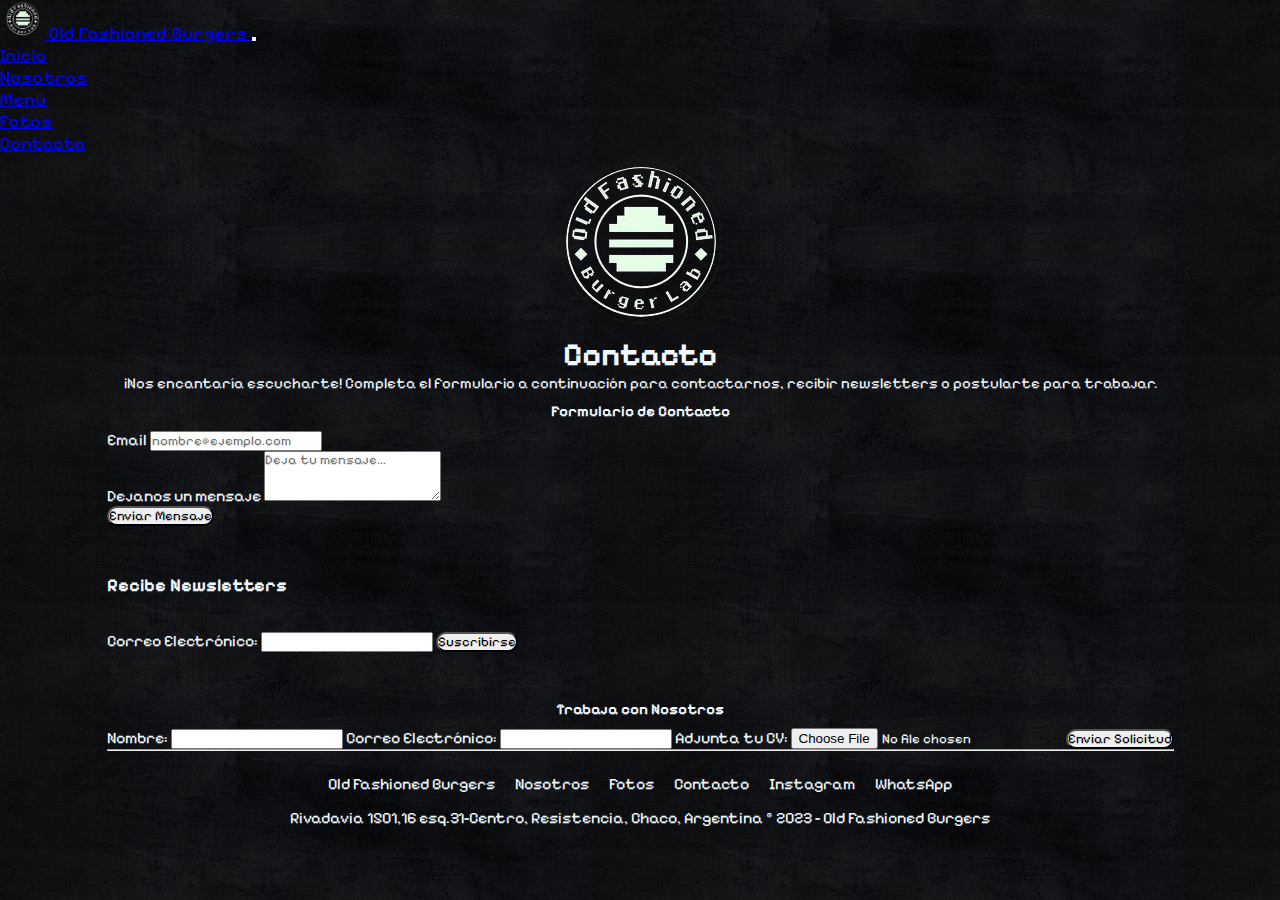
==== pages/contacto.html @ d1b3a253 "subiendo repo proyecto final" ====
<!DOCTYPE html>
<html lang="es">

<head>
    <meta charset="UTF-8">
    <meta name="viewport" content="width=device-width, initial-scale=1.0">
    <meta name="description"
        content="Deliciosas hamburguesas con un toque retro en Resistencia, Chaco, Argentina. ¡Descubre nuestra variedad de sabores y ambiente único!">
    <meta name="keywords" content="hamburguesas, comida rápida, juegos retro, fast food, Resistencia, Chaco, Argentina">
    <meta name="author" content="Old Fashioned Burgers">

    <!-- Etiqueta para redes sociales -->
    <meta property="og:title" content="Old Fashioned Burgers">
    <meta property="og:description"
        content="Deliciosas hamburguesas con un toque retro en Resistencia, Chaco, Argentina. ¡Descubre nuestra variedad de sabores y ambiente único!">

    <!-- Favicon (icono de la pestaña del navegador) -->
    <link rel="icon" href="../media/logoOldInvertidaSinFondo.png">
    <title>Old-Fashioned Burgers Fotos</title>
    <link href="https://cdn.jsdelivr.net/npm/bootstrap@5.3.2/dist/css/bootstrap.min.css" rel="stylesheet"
        integrity="sha384-T3c6CoIi6uLrA9TneNEoa7RxnatzjcDSCmG1MXxSR1GAsXEV/Dwwykc2MPK8M2HN" crossorigin="anonymous">
    <link rel="stylesheet" href="../css/style.css">
    <link rel="preconnect" href="https://fonts.googleapis.com">
    <link rel="preconnect" href="https://fonts.gstatic.com" crossorigin>
    <link href="https://fonts.googleapis.com/css2?family=Pixelify+Sans&display=swap" rel="stylesheet">
    <link rel="stylesheet" href="https://cdnjs.cloudflare.com/ajax/libs/animate.css/4.1.1/animate.min.css" />


</head>

<body>
    <header>
        <!-- Creamos un nav con bootstrap -->
        <nav
          class="navbar sticky-top navbar-expand-lg bg-dark border-bottom border-body"
          data-bs-theme="dark"
        >
          <div class="container-fluid">
            <a
              class="navbar-brand animate__animated animate__rubberBand"
              href="../index.html"
            >
              <img
                src="../media/logoOldInvertidaSinFondo.png"
                alt="Logo"
                width="45"
                height="auto"
                class="d-inline-block align-text-center"
              />
              Old Fashioned Burgers
            </a>
            <button
              class="navbar-toggler"
              type="button"
              data-bs-toggle="collapse"
              data-bs-target="#navbarSupportedContent"
              aria-controls="navbarSupportedContent"
              aria-expanded="false"
              aria-label="Toggle navigation"
            >
              <span class="navbar-toggler-icon"></span>
            </button>
            <div
              class="collapse navbar-collapse justify-content-end"
              id="navbarSupportedContent"
            >
              <ul class="navbar-nav">
                <li class="nav-item">
                  <a
                    class="nav-link active"
                    aria-current="page"
                    href="../index.html"
                    >Inicio</a
                  >
                </li>
                <li class="nav-item">
                  <a class="nav-link" href="./nosotros.html">Nosotros</a>
                </li>
                <li class="nav-item">
                  <a class="nav-link" href="./menu.html">Menú</a>
                </li>
                <li class="nav-item">
                  <a class="nav-link" href="./fotos.html">Fotos</a>
                </li>
                <li class="nav-item">
                  <a class="nav-link" href="./contacto.html">Contacto</a>
                </li>
              </ul>
            </div>
          </div>
        </nav>
      </header>

    <main class="contacto">
        <div>

            <div class="imgLogo">
                <img src="../media/logoOldInvertidaSinFondo.png" alt="Logo Old Fashioned Burgers">
            </div>
            <div class="tituloContacto">
                <h1>Contacto</h1>
                <p>¡Nos encantaría escucharte! Completa el formulario a continuación para contactarnos, recibir
                    newsletters o postularte para trabajar.</p>
            </div>
            <div>
                <section>
                    <h2> Formulario de Contacto</h2>
                    <form action="#" method="post" id="contactForm">
                        <!-- Agrega campos para el contacto aquí -->
                        <div class="mb-3">
                            <label for="exampleFormControlInput1" class="form-label">Email</label>
                            <input type="email" class="form-control" id="exampleFormControlInput1"
                                placeholder="nombre@ejemplo.com">
                        </div>
                        <div class="mb-3">
                            <label for="exampleFormControlTextarea1" class="form-label">Dejanos un mensaje</label>
                            <textarea class="form-control" id="exampleFormControlTextarea1" rows="3"
                                placeholder="Deja tu mensaje..."></textarea>
                        </div>
                        <button class="contactoButton" type="submit">Enviar Mensaje</button>
                    </form>
                </section>
                <br><br>
                <section>
                    <h2 class="news">Recibe Newsletters</h2>
                    <form action="#" method="post" id="newsletterForm">
                        <label for="newsletterEmail">Correo Electrónico:</label>
                        <input type="email" id="newsletterEmail" name="newsletterEmail" required>

                        <button class="contactoButton" type="submit">Suscribirse</button>
                    </form>
                </section>
                <br><br>
                <section>
                    <h2>Trabaja con Nosotros</h2>
                    <form action="#" method="post" id="trabajoForm">
                        <label for="nombreTrabajo">Nombre:</label>
                        <input type="text" id="nombreTrabajo" name="nombreTrabajo" required>

                        <label for="emailTrabajo">Correo Electrónico:</label>
                        <input type="email" id="emailTrabajo" name="emailTrabajo" required>

                        <label for="cvTrabajo">Adjunta tu CV:</label>
                        <input type="file" id="cvTrabajo" name="cvTrabajo" accept=".pdf, .doc, .docx" required>

                        <button class="contactoButton" type="submit">Enviar Solicitud</button>
                    </form>
                </section>
            </div>
</body>
<hr>
<!-- Implementamos el footer -->

<footer>
    <nav>
        <div>
            <a href="../index.html">Old Fashioned Burgers</a>
            <a href="./nosotros.html">Nosotros</a>
            <a href="./fotos.html">Fotos</a>
            <a href="./contacto.html">Contacto</a>
            <a href="https://www.instagram.com/oldfashionedburgers/">Instagram</a>
            <a href="https://api.whatsapp.com/send?phone=5493644228704">WhatsApp</a>
        </div>
    </nav>
    <div class="copy">Rivadavia 1501,16 esq.31-Centro, Resistencia, Chaco, Argentina
        &copy; 2023 - Old Fashioned Burgers</div>
</footer>

</html>
---- css/style.css ----
* {
  margin: 0;
  padding: 0;
  font-family: "Pixelify Sans", sans-serif;
  cursor: url("../media/pointer/marioHand.cur"), auto;
}

body {
  background-color: #212529;
  background-image: url("../media/oldbg.webp");
  background-repeat: repeat;
  background-size: auto;
}
body header nav div a {
  cursor: url("../media/pointer/marioHandLink.cur"), pointer;
  font-size: 18px;
}
body main .titulo div h1 {
  margin-top: 20px;
  text-align: center;
  color: aliceblue;
}
body main .titulo div p {
  font-size: 15px;
  text-align: center;
  color: aliceblue;
  margin-left: 10px;
  margin-right: 10px;
}
body main .titulo div .imgLogo {
  display: flex;
  justify-content: center;
}
body main .titulo div .imgLogo img {
  text-align: center;
  transition: transform 0.8s ease-in-out;
}
body main .titulo div .imgLogo img:hover {
  transform: rotate(360deg);
}
body main .titulo .subtitulo div h2 {
  margin-top: 15px;
}
body main .titulo .subtitulo div p {
  padding-left: 10%;
  padding-right: 10%;
}
body main div {
  border: 1px black;
  border-radius: 20px;
}
body main div .slide {
  height: auto;
}
body main div .slide .carousel-control-next {
  cursor: url("../media/pointer/marioHandSelect.cur"), pointer;
}
body main div .slide .carousel-control-prev {
  cursor: url("../media/pointer/marioHandSelect.cur"), pointer;
}
body main div .carousel-item {
  width: 100%;
  height: auto;
}
body main div .carousel-item h5 {
  color: aliceblue;
  font-size: 45px;
  font-weight: 800;
  text-shadow: -2px -2px 0 #000000, 2px -2px 0 #000000, -2px 2px 0 #000000, 2px 2px 0 #000000;
}
body main div .carousel-item p {
  color: aliceblue;
  font-size: 25px;
  font-weight: 800;
  text-shadow: -2px -2px 0 #000000, 2px -2px 0 #000000, -2px 2px 0 #000000, 2px 2px 0 #000000;
}
body main div h2 {
  font-size: 15px;
  margin: 10px;
  color: aliceblue;
  text-align: center;
}
body main div p {
  font-size: 10px;
  color: aliceblue;
  text-align: center;
}
body main .formIndex {
  display: flex;
  justify-content: center;
}
body main .formIndex div {
  text-align: center;
  color: grey;
}
body main .formIndex div .enviarPointer {
  cursor: url("../media/pointer/marioHandSelect.cur"), pointer;
}
body .nosotros {
  margin-top: 20px;
  display: flex;
  flex-wrap: wrap;
  color: aliceblue;
}
body .nosotros div .tituloNosotros {
  text-align: center;
}
body .nosotros div .imgLogo {
  display: flex;
  justify-content: center;
}
body .nosotros div .imgLogo img {
  text-align: justify;
  transition: transform 0.8s ease-in-out;
}
body .nosotros div .imgLogo img:hover {
  transform: rotate(360deg);
}
body .nosotros div h2 {
  font-size: 20px;
}
body .nosotros div p {
  padding-left: 10%;
  padding-right: 10%;
  font-size: 15px;
}
body .nosotros div div video {
  position: relative;
  overflow: hidden;
  width: 100%;
  max-height: 640px;
}
body .nosotros div .mapa {
  text-align: center;
}
body .menu {
  margin-top: 20px;
  display: flex;
  justify-content: center;
  flex-wrap: wrap;
  color: aliceblue;
}
body .menu div .tituloMenu {
  text-align: center;
}
body .menu div p {
  font-size: 15px;
}
body .menu div .imgLogo {
  display: flex;
  justify-content: center;
}
body .menu div .imgLogo img {
  text-align: justify;
  transition: transform 0.8s ease-in-out;
}
body .menu div .imgLogo img:hover {
  transform: rotate(360deg);
}
body .menu div section {
  text-align: center;
}
body .menu div section h2 {
  font-size: 20px;
}
body .menu div section p {
  text-shadow: -2px -2px 0 #000000, 2px -2px 0 #000000, -2px 2px 0 #000000, 2px 2px 0 #000000;
  padding-left: 10%;
  padding-right: 10%;
  font-size: 15px;
}
body .menu .card {
  max-width: 100%;
  height: auto;
  border: 1px;
  border-radius: 15px;
  background-color: #212529;
  margin-left: 1%;
  margin-right: 1%;
  gap: 0;
}
body .menu .card .card-img-top {
  border-radius: 15px;
}
body .menu .card div {
  transition: transform 0.3s ease-in-out;
}
body .menu .card div:hover {
  transform: scale(1.06);
}
body .menu .card div .atari {
  font-weight: bold;
  color: red;
  text-shadow: -1px -1px 0 aliceblue, 1px -1px 0 aliceblue, -1px 1px 0 aliceblue, 1px 1px 0 aliceblue;
}
body .menu .card div .contra {
  color: rgb(212, 212, 212);
  text-shadow: -0.5px -0.5px 0 red, 0.5px -0.5px 0 red, -0.5px 0.5px 0 red, 0.5px 0.5px 0 red;
}
body .menu .card div .donkeyKong {
  color: red;
  text-shadow: -1px -1px 0 yellow, 1px -1px 0 yellow, -1px 1px 0 yellow, 1px 1px 0 yellow;
}
body .menu .card div .gameOver {
  color: red;
  text-shadow: -0.5px -0.5px 0 greenyellow;
}
body .menu .card div .megaMan {
  color: rgb(136, 136, 240);
  text-shadow: -0.5px -0.5px 0 aliceblue;
}
body .menu .card div .nes {
  color: red;
  text-shadow: -1px -1px 0 yellow, 1px -1px 0 yellow, -1px 1px 0 yellow, 1px 1px 0 yellow;
}
body .menu .card div .pacMan {
  color: yellow;
  text-shadow: -1px 1px 0 red, 1px 1px 0 red;
}
body .menu .card div .sunSet {
  color: red;
  text-shadow: -0.2px -0.2px 0 yellow, 0.2px -0.2px 0 yellow, -0.2px 0.2px 0 yellow, 0.2px 0.2px 0 yellow;
}
body .menu .card div .superMarioAzul {
  color: rgb(12, 154, 216);
  text-shadow: -0.2px -0.2px 0 black, 0.2px -0.2px 0 black, -0.2px 0.2px 0 black, 0.2px 0.2px 0 black;
}
body .menu .card div .superMarioAmarillo {
  color: rgb(253, 207, 8);
  text-shadow: -2px -2px 0 black, 2px -2px 0 black, -2px 2px 0 black, 2px 2px 0 black;
}
body .menu .card div .superMarioRojo {
  color: rgb(229, 41, 39);
  text-shadow: -2px -2px 0 black, 2px -2px 0 black, -2px 2px 0 black, 2px 2px 0 black;
}
body .menu .card div .superMarioVerde {
  color: rgb(70, 175, 74);
  text-shadow: -2px -2px 0 black, 2px -2px 0 black, -2px 2px 0 black, 2px 2px 0 black;
}
body .menu .card div h5 {
  font-size: 35px;
  text-align: center;
  color: aliceblue;
}
body .menu .card div p {
  font-size: 20px;
}
body .fotos .texto-fotos {
  color: aliceblue;
  text-align: center;
}
body .fotos section .grid {
  text-align: center;
  margin: 5px;
  display: grid;
  grid-template-columns: repeat(4, 1fr);
  grid-template-rows: repeat(4, auto);
  grid-template-areas: "area1 area1 area2 area2" "area1 area1 area2 area2" "area3 area3 area4 area4" "area3 area3 area4 area4";
}
@media (max-width: 768px) {
  body .fotos section .grid {
    grid-template-columns: repeat(1, 1fr);
    grid-template-rows: repeat(8, auto);
    grid-template-areas: "area1" "area1" "area2" "area2" "area3" "area3" "area4" "area4";
  }
  body .fotos section .gridImg {
    border-radius: 60px;
  }
}
body .fotos section .gridImg {
  margin: 15px;
  width: 100%;
  height: auto;
  border: 10px;
  border-radius: 10px;
  transition: box-shadow 0.3s ease-in-out;
  transition: transform 0.4s ease-in-out;
}
body .fotos section .gridImg:hover {
  transform: scale(1.03);
  transition: transform 0.4s ease-in-out;
}
body .fotos section .area {
  margin: 10px;
}
body .fotos section #area1 {
  grid-area: area1;
}
body .fotos section #area2 {
  grid-area: area2;
}
body .fotos section #area3 {
  grid-area: area3;
}
body .fotos section #area4 {
  grid-area: area4;
}
body .fotos section #area5 {
  grid-area: area4;
}
body .fotos section #area6 {
  grid-area: area4;
}
body .contacto {
  display: flex;
  justify-content: center;
  flex-wrap: wrap;
  color: aliceblue;
}
body .contacto div .tituloMenu {
  text-align: center;
}
body .contacto div .imgLogo {
  display: flex;
  justify-content: center;
}
body .contacto div .imgLogo img {
  text-align: justify;
  transition: transform 0.8s ease-in-out;
}
body .contacto div .imgLogo img:hover {
  transform: rotate(360deg);
}
body .contacto .tituloContacto {
  text-align: center;
}
body .contacto .tituloContacto p {
  font-size: 15px;
}
body .contacto div section .news {
  font-size: 18px;
  margin-left: 0;
  padding-bottom: 25px;
  text-align: left;
}
body .contacto .contactoButton {
  border-radius: 10px;
  cursor: url("../media/pointer/marioHandSelect.cur"), pointer;
}
body hr {
  color: white;
}
body footer nav div {
  display: flex;
  justify-content: center;
  flex-wrap: wrap;
}
body footer nav div a {
  margin-top: 20px;
  margin-left: 10px;
  margin-right: 10px;
  color: aliceblue;
  text-decoration: none;
  text-align: justify;
}
body footer div {
  display: flex;
  justify-content: center;
  flex-wrap: wrap;
  margin-top: 3px;
  margin-bottom: 15px;
  color: aliceblue;
}
body footer div a {
  transition: transform 0.3s ease-in-out;
  cursor: url("../media/pointer/marioHandLink.cur"), pointer;
}
body footer div a:hover {
  transform: scale(1.2);
}

/*# sourceMappingURL=style.css.map */
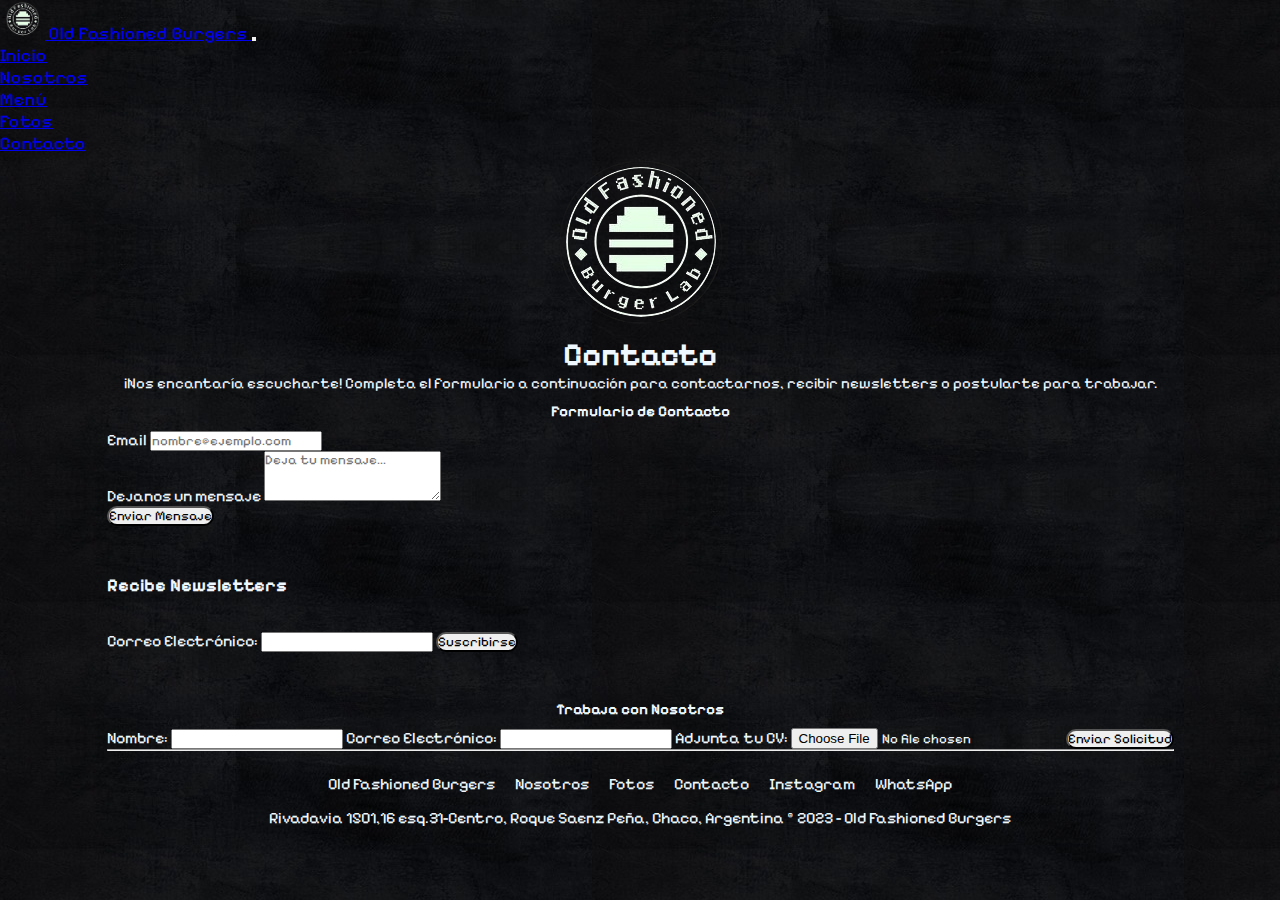
==== commit 280c4745: "optimizando mapa" ====
--- a/pages/contacto.html
+++ b/pages/contacto.html
@@ -1,18 +1,17 @@
 <!DOCTYPE html>
 <html lang="es">
-
 <head>
     <meta charset="UTF-8">
     <meta name="viewport" content="width=device-width, initial-scale=1.0">
     <meta name="description"
-        content="Deliciosas hamburguesas con un toque retro en Resistencia, Chaco, Argentina. ¡Descubre nuestra variedad de sabores y ambiente único!">
-    <meta name="keywords" content="hamburguesas, comida rápida, juegos retro, fast food, Resistencia, Chaco, Argentina">
+        content="Deliciosas hamburguesas con un toque retro en Roque Saenz Peña, Chaco, Argentina. ¡Descubre nuestra variedad de sabores y ambiente único!">
+    <meta name="keywords" content="hamburguesas, comida rápida, juegos retro, fast food, Roque Saenz Peña, Chaco, Argentina">
     <meta name="author" content="Old Fashioned Burgers">
 
     <!-- Etiqueta para redes sociales -->
     <meta property="og:title" content="Old Fashioned Burgers">
     <meta property="og:description"
-        content="Deliciosas hamburguesas con un toque retro en Resistencia, Chaco, Argentina. ¡Descubre nuestra variedad de sabores y ambiente único!">
+        content="Deliciosas hamburguesas con un toque retro en Roque Saenz Peña, Chaco, Argentina. ¡Descubre nuestra variedad de sabores y ambiente único!">
 
     <!-- Favicon (icono de la pestaña del navegador) -->
     <link rel="icon" href="../media/logoOldInvertidaSinFondo.png">
@@ -29,71 +28,70 @@
 </head>
 
 <body>
-    <header>
-        <!-- Creamos un nav con bootstrap -->
-        <nav
-          class="navbar sticky-top navbar-expand-lg bg-dark border-bottom border-body"
-          data-bs-theme="dark"
+  <header>
+    <!-- Creamos un nav con bootstrap -->
+    <nav
+      class="navbar sticky-top navbar-expand-lg bg-dark border-bottom border-body"
+      data-bs-theme="dark"
+    >
+      <div class="container-fluid">
+        <a
+          class="navbar-brand animate__animated animate__rubberBand"
+          href="../index.html"
         >
-          <div class="container-fluid">
-            <a
-              class="navbar-brand animate__animated animate__rubberBand"
-              href="../index.html"
-            >
-              <img
-                src="../media/logoOldInvertidaSinFondo.png"
-                alt="Logo"
-                width="45"
-                height="auto"
-                class="d-inline-block align-text-center"
-              />
-              Old Fashioned Burgers
-            </a>
-            <button
-              class="navbar-toggler"
-              type="button"
-              data-bs-toggle="collapse"
-              data-bs-target="#navbarSupportedContent"
-              aria-controls="navbarSupportedContent"
-              aria-expanded="false"
-              aria-label="Toggle navigation"
-            >
-              <span class="navbar-toggler-icon"></span>
-            </button>
-            <div
-              class="collapse navbar-collapse justify-content-end"
-              id="navbarSupportedContent"
-            >
-              <ul class="navbar-nav">
-                <li class="nav-item">
-                  <a
-                    class="nav-link active"
-                    aria-current="page"
-                    href="../index.html"
-                    >Inicio</a
-                  >
-                </li>
-                <li class="nav-item">
-                  <a class="nav-link" href="./nosotros.html">Nosotros</a>
-                </li>
-                <li class="nav-item">
-                  <a class="nav-link" href="./menu.html">Menú</a>
-                </li>
-                <li class="nav-item">
-                  <a class="nav-link" href="./fotos.html">Fotos</a>
-                </li>
-                <li class="nav-item">
-                  <a class="nav-link" href="./contacto.html">Contacto</a>
-                </li>
-              </ul>
-            </div>
-          </div>
-        </nav>
-      </header>
+          <img
+            src="../media/logoOldInvertidaSinFondo.png"
+            alt="Logo"
+            width="45"
+            height="auto"
+            class="d-inline-block align-text-center"
+          />
+          Old Fashioned Burgers
+        </a>
+        <button
+          class="navbar-toggler"
+          type="button"
+          data-bs-toggle="collapse"
+          data-bs-target="#navbarSupportedContent"
+          aria-controls="navbarSupportedContent"
+          aria-expanded="false"
+          aria-label="Toggle navigation"
+        >
+          <span class="navbar-toggler-icon"></span>
+        </button>
+        <div
+          class="collapse navbar-collapse justify-content-end"
+          id="navbarSupportedContent"
+        >
+          <ul class="navbar-nav">
+            <li class="nav-item">
+              <a
+                class="nav-link active"
+                aria-current="page"
+                href="../index.html"
+                >Inicio</a
+              >
+            </li>
+            <li class="nav-item">
+              <a class="nav-link" href="./nosotros.html">Nosotros</a>
+            </li>
+            <li class="nav-item">
+              <a class="nav-link" href="./menu.html">Menú</a>
+            </li>
+            <li class="nav-item">
+              <a class="nav-link" href="./fotos.html">Fotos</a>
+            </li>
+            <li class="nav-item">
+              <a class="nav-link" href="./contacto.html">Contacto</a>
+            </li>
+          </ul>
+        </div>
+      </div>
+    </nav>
+  </header>
 
     <main class="contacto">
         <div>
-
             <div class="imgLogo">
                 <img src="../media/logoOldInvertidaSinFondo.png" alt="Logo Old Fashioned Burgers">
             </div>
@@ -162,7 +160,7 @@
             <a href="https://api.whatsapp.com/send?phone=5493644228704">WhatsApp</a>
         </div>
     </nav>
-    <div class="copy">Rivadavia 1501,16 esq.31-Centro, Resistencia, Chaco, Argentina
+    <div class="copy">Rivadavia 1501,16 esq.31-Centro, Roque Saenz Peña, Chaco, Argentina
         &copy; 2023 - Old Fashioned Burgers</div>
 </footer>
 
--- a/css/style.css
+++ b/css/style.css
@@ -99,6 +99,8 @@
 body .nosotros {
   margin-top: 20px;
   display: flex;
+  justify-content: center;
+  flex-wrap: wrap;
   flex-wrap: wrap;
   color: aliceblue;
 }
@@ -108,9 +110,9 @@
 body .nosotros div .imgLogo {
   display: flex;
   justify-content: center;
+  flex-wrap: wrap;
 }
 body .nosotros div .imgLogo img {
-  text-align: justify;
   transition: transform 0.8s ease-in-out;
 }
 body .nosotros div .imgLogo img:hover {
@@ -120,6 +122,7 @@
   font-size: 20px;
 }
 body .nosotros div p {
+  text-align: center;
   padding-left: 10%;
   padding-right: 10%;
   font-size: 15px;
@@ -131,7 +134,14 @@
   max-height: 640px;
 }
 body .nosotros div .mapa {
-  text-align: center;
+  align-items: center;
+  text-align: center;
+}
+@media (max-width: 768px) {
+  body .nosotros div .mapa .mapaIframe {
+    max-width: 300px;
+    max-height: 450px;
+  }
 }
 body .menu {
   margin-top: 20px;
@@ -248,6 +258,7 @@
 body .fotos .texto-fotos {
   color: aliceblue;
   text-align: center;
+  padding-top: 15px;
 }
 body .fotos section .grid {
   text-align: center;
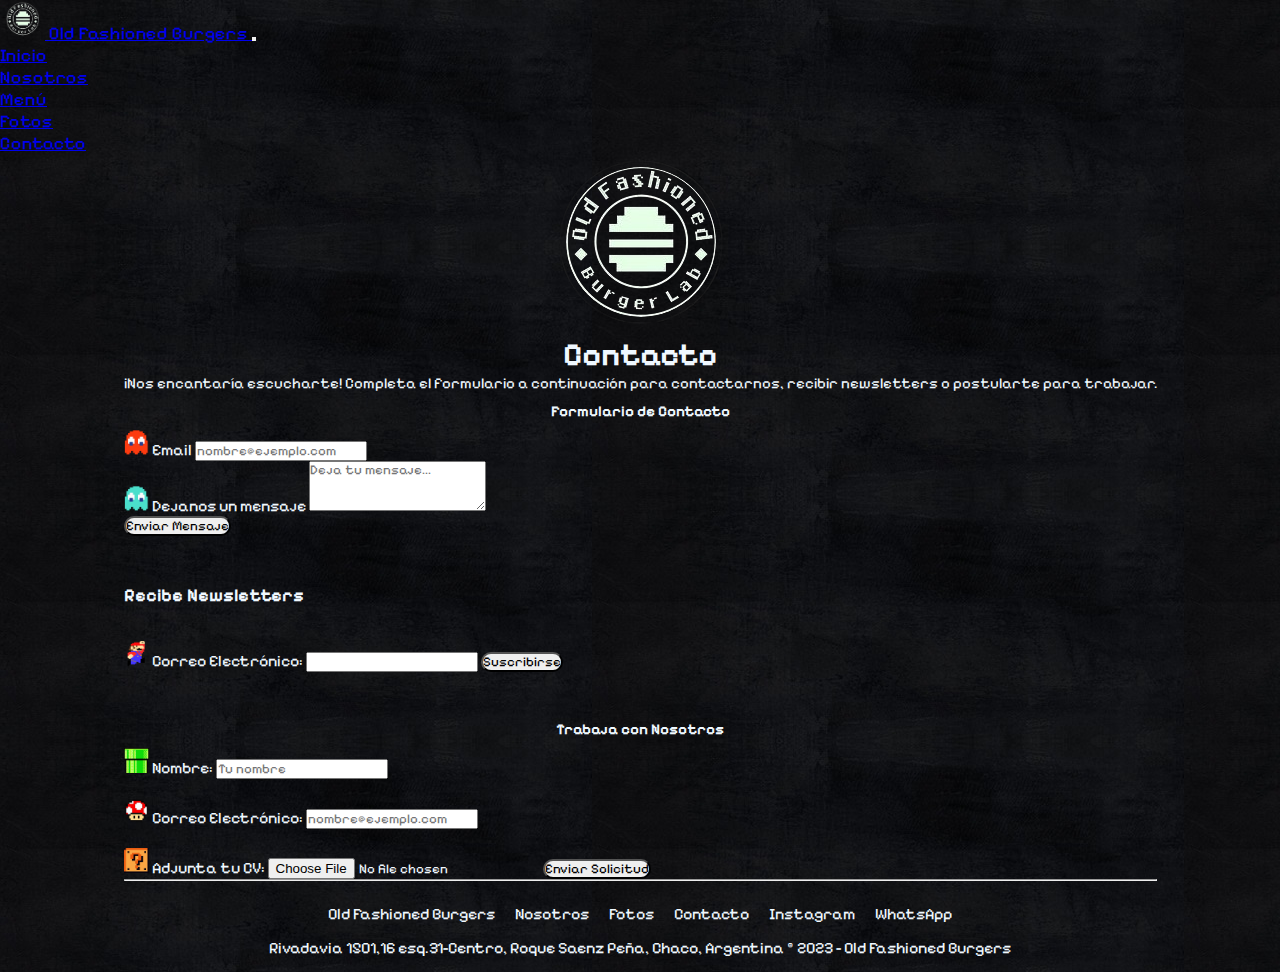
==== commit a17ce734: "agregando iconos a contacto" ====
--- a/pages/contacto.html
+++ b/pages/contacto.html
@@ -48,15 +48,8 @@
           />
           Old Fashioned Burgers
         </a>
-        <button
-          class="navbar-toggler"
-          type="button"
-          data-bs-toggle="collapse"
-          data-bs-target="#navbarSupportedContent"
-          aria-controls="navbarSupportedContent"
-          aria-expanded="false"
-          aria-label="Toggle navigation"
-        >
+        <button class="navbar-toggler" type="button" data-bs-toggle="collapse" data-bs-target="#navbarSupportedContent" aria-controls="navbarSupportedContent" aria-expanded="false" aria-label="Toggle navigation">
+
           <span class="navbar-toggler-icon"></span>
         </button>
         <div
@@ -88,6 +81,7 @@
         </div>
       </div>
     </nav>
+    
   </header>
 
     <main class="contacto">
@@ -106,12 +100,12 @@
                     <form action="#" method="post" id="contactForm">
                         <!-- Agrega campos para el contacto aquí -->
                         <div class="mb-3">
-                            <label for="exampleFormControlInput1" class="form-label">Email</label>
+                            <label for="exampleFormControlInput1" class="form-label"> <img src="../media/contacto/pacmanred.ico" width="25" height="auto" alt="fantasma pacman"> Email</label>
                             <input type="email" class="form-control" id="exampleFormControlInput1"
                                 placeholder="nombre@ejemplo.com">
                         </div>
                         <div class="mb-3">
-                            <label for="exampleFormControlTextarea1" class="form-label">Dejanos un mensaje</label>
+                            <label for="exampleFormControlTextarea1" class="form-label"><img src="../media/contacto/pacmangreen.ico" width="25" height="auto" alt="fantasma pacman"> Dejanos un mensaje</label>
                             <textarea class="form-control" id="exampleFormControlTextarea1" rows="3"
                                 placeholder="Deja tu mensaje..."></textarea>
                         </div>
@@ -122,8 +116,8 @@
                 <section>
                     <h2 class="news">Recibe Newsletters</h2>
                     <form action="#" method="post" id="newsletterForm">
-                        <label for="newsletterEmail">Correo Electrónico:</label>
-                        <input type="email" id="newsletterEmail" name="newsletterEmail" required>
+                        <label for="newsletterEmail"> <img src="../media/contacto/mario.ico" width="25" height="auto" alt=""> Correo Electrónico:</label>
+                        <input type="email" id="newsletterEmail" name="newsletterEmail " required>
 
                         <button class="contactoButton" type="submit">Suscribirse</button>
                     </form>
@@ -132,21 +126,25 @@
                 <section>
                     <h2>Trabaja con Nosotros</h2>
                     <form action="#" method="post" id="trabajoForm">
-                        <label for="nombreTrabajo">Nombre:</label>
-                        <input type="text" id="nombreTrabajo" name="nombreTrabajo" required>
-
-                        <label for="emailTrabajo">Correo Electrónico:</label>
-                        <input type="email" id="emailTrabajo" name="emailTrabajo" required>
-
-                        <label for="cvTrabajo">Adjunta tu CV:</label>
-                        <input type="file" id="cvTrabajo" name="cvTrabajo" accept=".pdf, .doc, .docx" required>
-
-                        <button class="contactoButton" type="submit">Enviar Solicitud</button>
+                      <div>
+                        <label for="nombreTrabajo"> <img src="../media/contacto/tube.ico" width="25" height="auto" alt=""> Nombre:</label>
+                        <input type="text" id="nombreTrabajo" name="nombreTrabajo" required  placeholder="Tu nombre">
+                      </div>
+                      <br>
+                      <div>
+                        <label for="emailTrabajo"><img src="../media/contacto/mush.ico" width="25" height="auto" alt="mushroom mario"> Correo Electrónico:</label>
+                        <input type="email" id="emailTrabajo" name="emailTrabajo" required  placeholder="nombre@ejemplo.com">
+                      </div> 
+                      <br>
+                      <div>
+                      <label for="cvTrabajo"><img src="../media/contacto/box.ico" width="25" height="auto" alt="box mario"> Adjunta tu CV:</label>
+                          <input type="file" id="cvTrabajo" name="cvTrabajo" accept=".pdf, .doc, .docx" required>
+                        <button class="contactoButton" type="submit">Enviar Solicitud</button></div>
                     </form>
                 </section>
             </div>
-</body>
-<hr>
+
+            <hr>
 <!-- Implementamos el footer -->
 
 <footer>
@@ -163,5 +161,17 @@
     <div class="copy">Rivadavia 1501,16 esq.31-Centro, Roque Saenz Peña, Chaco, Argentina
         &copy; 2023 - Old Fashioned Burgers</div>
 </footer>
+<script
+src="https://cdn.jsdelivr.net/npm/@popperjs/core@2.11.8/dist/umd/popper.min.js"
+integrity="sha384-I7E8VVD/ismYTF4hNIPjVp/Zjvgyol6VFvRkX/vR+Vc4jQkC+hVqc2pM8ODewa9r"
+crossorigin="anonymous"
+></script>
+<script
+src="https://cdn.jsdelivr.net/npm/bootstrap@5.3.2/dist/js/bootstrap.min.js"
+integrity="sha384-BBtl+eGJRgqQAUMxJ7pMwbEyER4l1g+O15P+16Ep7Q9Q+zqX6gSbd85u4mG4QzX+"
+crossorigin="anonymous"
+></script>
+</body>
+
 
 </html>--- a/css/style.css
+++ b/css/style.css
@@ -73,6 +73,20 @@
   font-size: 25px;
   font-weight: 800;
   text-shadow: -2px -2px 0 #000000, 2px -2px 0 #000000, -2px 2px 0 #000000, 2px 2px 0 #000000;
+}
+body main .indexVideo {
+  width: 90%;
+  max-width: 100%;
+  margin: 0 auto;
+  overflow: hidden;
+  display: flex;
+  justify-content: center;
+  align-items: center;
+}
+body main .indexVideo video {
+  width: 100%;
+  height: auto;
+  display: block;
 }
 body main div h2 {
   font-size: 15px;
@@ -198,6 +212,26 @@
 body .menu .card div:hover {
   transform: scale(1.06);
 }
+body .menu .card div .superMarioAzul {
+  color: rgb(12, 154, 216);
+  text-shadow: -0.2px -0.2px 0 black, 0.2px -0.2px 0 black, -0.2px 0.2px 0 black, 0.2px 0.2px 0 black;
+}
+body .menu .card div .superMarioAmarillo {
+  color: rgb(253, 207, 8);
+  text-shadow: -2px -2px 0 black, 2px -2px 0 black, -2px 2px 0 black, 2px 2px 0 black;
+}
+body .menu .card div .superMarioRojo {
+  color: rgb(229, 41, 39);
+  text-shadow: -2px -2px 0 black, 2px -2px 0 black, -2px 2px 0 black, 2px 2px 0 black;
+}
+body .menu .card div .superMarioVerde {
+  color: rgb(70, 175, 74);
+  text-shadow: -2px -2px 0 black, 2px -2px 0 black, -2px 2px 0 black, 2px 2px 0 black;
+}
+body .menu .card div .luigi {
+  color: rgb(1, 182, 69);
+  text-shadow: -1px -2px 0 black, 1px -2px 0 black, -2px 2px 0 black, 2px 2px 0 black;
+}
 body .menu .card div .atari {
   font-weight: bold;
   color: red;
@@ -230,22 +264,6 @@
 body .menu .card div .sunSet {
   color: red;
   text-shadow: -0.2px -0.2px 0 yellow, 0.2px -0.2px 0 yellow, -0.2px 0.2px 0 yellow, 0.2px 0.2px 0 yellow;
-}
-body .menu .card div .superMarioAzul {
-  color: rgb(12, 154, 216);
-  text-shadow: -0.2px -0.2px 0 black, 0.2px -0.2px 0 black, -0.2px 0.2px 0 black, 0.2px 0.2px 0 black;
-}
-body .menu .card div .superMarioAmarillo {
-  color: rgb(253, 207, 8);
-  text-shadow: -2px -2px 0 black, 2px -2px 0 black, -2px 2px 0 black, 2px 2px 0 black;
-}
-body .menu .card div .superMarioRojo {
-  color: rgb(229, 41, 39);
-  text-shadow: -2px -2px 0 black, 2px -2px 0 black, -2px 2px 0 black, 2px 2px 0 black;
-}
-body .menu .card div .superMarioVerde {
-  color: rgb(70, 175, 74);
-  text-shadow: -2px -2px 0 black, 2px -2px 0 black, -2px 2px 0 black, 2px 2px 0 black;
 }
 body .menu .card div h5 {
   font-size: 35px;
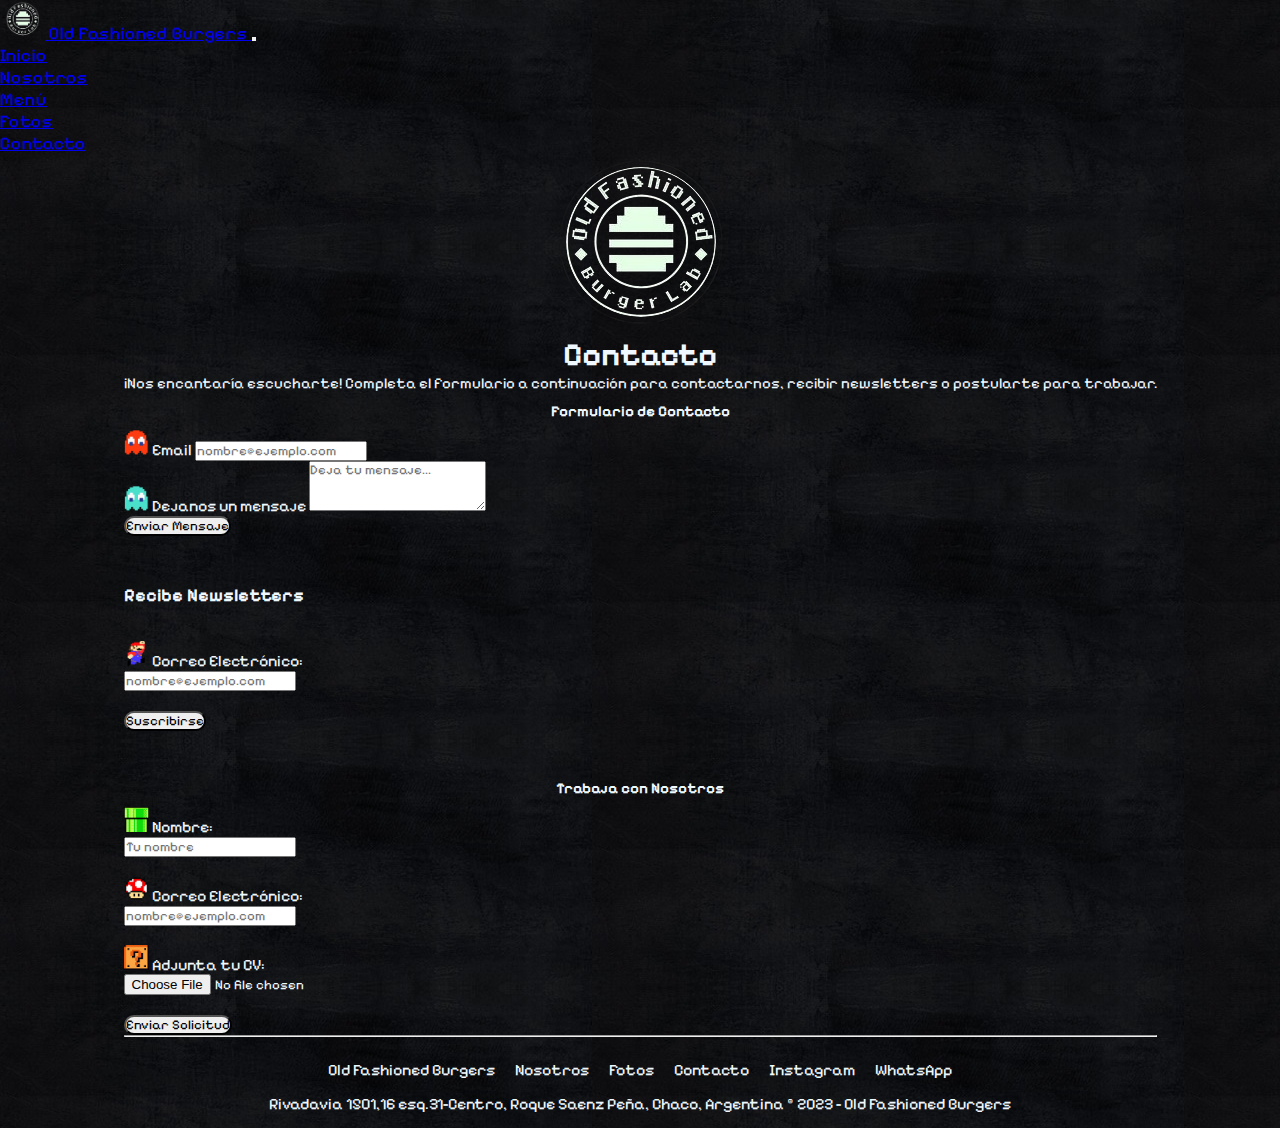
==== commit b49df66a: "espaciando formulario" ====
--- a/pages/contacto.html
+++ b/pages/contacto.html
@@ -116,9 +116,9 @@
                 <section>
                     <h2 class="news">Recibe Newsletters</h2>
                     <form action="#" method="post" id="newsletterForm">
-                        <label for="newsletterEmail"> <img src="../media/contacto/mario.ico" width="25" height="auto" alt=""> Correo Electrónico:</label>
-                        <input type="email" id="newsletterEmail" name="newsletterEmail " required>
-
+                        <label for="newsletterEmail"><img src="../media/contacto/mario.ico" width="25" height="auto" alt=""> Correo Electrónico:</label><br>
+                        <input type="email" id="newsletterEmail" name="newsletterEmail " required placeholder="nombre@ejemplo.com">
+                        <br><br>
                         <button class="contactoButton" type="submit">Suscribirse</button>
                     </form>
                 </section>
@@ -127,18 +127,21 @@
                     <h2>Trabaja con Nosotros</h2>
                     <form action="#" method="post" id="trabajoForm">
                       <div>
-                        <label for="nombreTrabajo"> <img src="../media/contacto/tube.ico" width="25" height="auto" alt=""> Nombre:</label>
+                        <label for="nombreTrabajo"> <img src="../media/contacto/tube.ico" width="25" height="auto" alt=""> Nombre:</label><br>
                         <input type="text" id="nombreTrabajo" name="nombreTrabajo" required  placeholder="Tu nombre">
                       </div>
                       <br>
                       <div>
                         <label for="emailTrabajo"><img src="../media/contacto/mush.ico" width="25" height="auto" alt="mushroom mario"> Correo Electrónico:</label>
+                        <br>
                         <input type="email" id="emailTrabajo" name="emailTrabajo" required  placeholder="nombre@ejemplo.com">
                       </div> 
                       <br>
                       <div>
                       <label for="cvTrabajo"><img src="../media/contacto/box.ico" width="25" height="auto" alt="box mario"> Adjunta tu CV:</label>
-                          <input type="file" id="cvTrabajo" name="cvTrabajo" accept=".pdf, .doc, .docx" required>
+                      <br>   
+                      <input type="file" id="cvTrabajo" name="cvTrabajo" accept=".pdf, .doc, .docx" required>
+                      <br><br>
                         <button class="contactoButton" type="submit">Enviar Solicitud</button></div>
                     </form>
                 </section>
